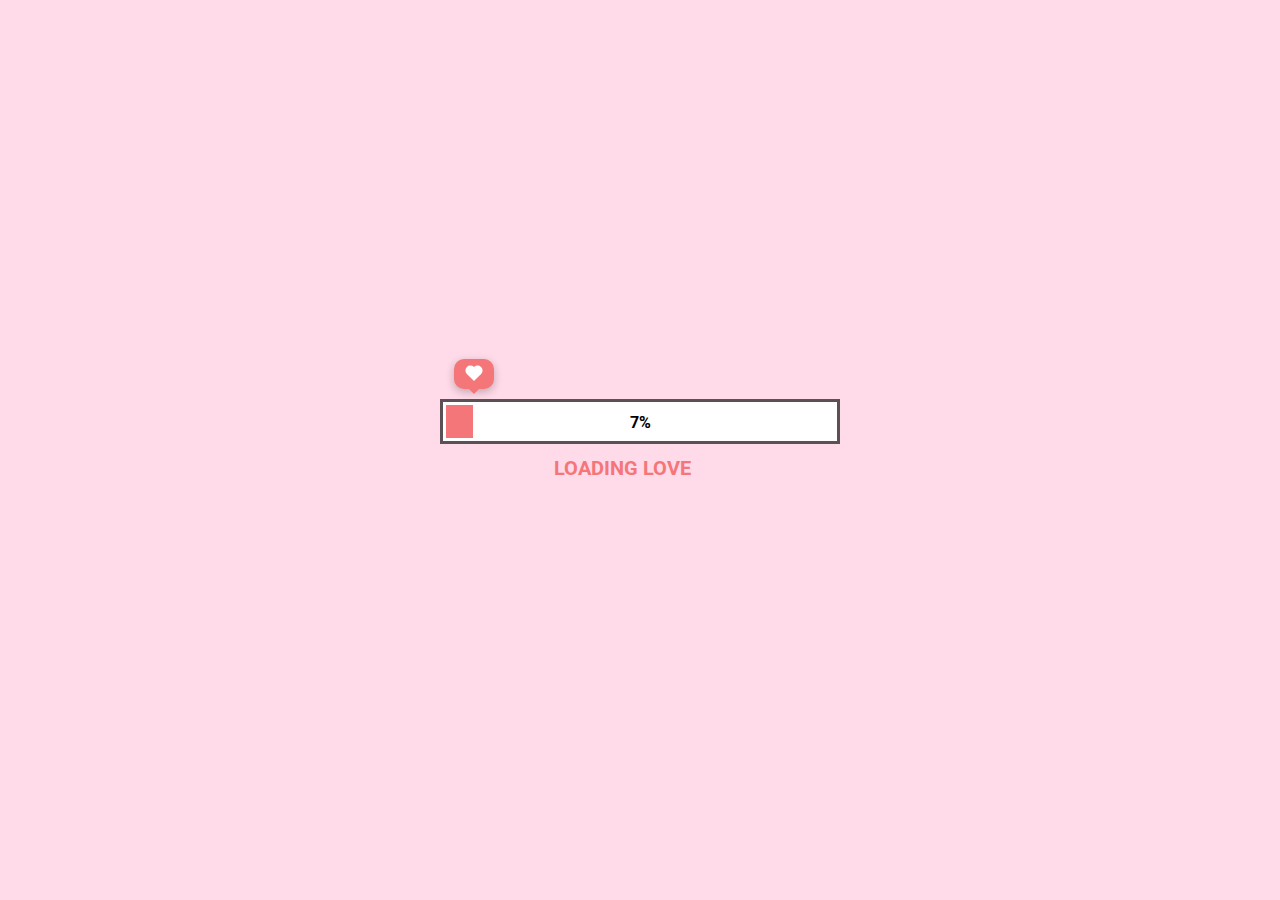
==== index.html @ 1fe1fb59 "Add files via upload" ====
<!DOCTYPE html>
<html lang="en">
<head>
    <meta charset="UTF-8">
    <meta name="viewport" content="width=device-width, initial-scale=1.0">
    <link rel="stylesheet" href="style.css">
    <script src="./app.js" defer></script>
    <title>Document</title>
</head>
<body>
    <div class="loading">
        <div class="boxHeartImg">
            <div class="heartItem item1">
                <img src="./image/heart.png" alt="">
            </div>
            <div class="heartItem item2">
                <img src="./image/heart.png" alt="">
            </div>
            <div class="heartItem item3">
                <img src="./image/heart.png" alt="">
            </div>
        </div>
        <div class="heartBox">
            <div class="heart"></div>
        </div>
        <div class="progress-bar">
            <div class="progress"></div>
            <div class="percent">100%</div>
        </div>
        <h2 class="textBox">
            <span class="textLoad">loading love</span>
            <span class="cricle1">.</span>
            <span class="cricle2">.</span>
            <span class="cricle3">.</span>
        </h2>
        <div class="buttonCLick">
            <img src="./image/cursor.png" alt="">
            <div class="button">
                <p class="textBtn"></p>
            </div>
        </div>
    </div>
</body>
</html>
---- style.css ----
@import url('https://fonts.googleapis.com/css2?family=Roboto:wght@500&display=swap');
*{
    padding: 0;
    margin: 0;
    box-sizing: border-box;
}
body{
    background: rgb(255, 218, 232);
    display: flex;
    justify-content: center;
    align-items: center;
    min-height: 100vh;
}
.loading{
    position: relative;
    display: flex;
    justify-content: center;
    align-items: center;
    flex-direction: column;
}
.loading .boxHeartImg{
    position: absolute;
    width: 100%;
    top: -40px;
    display: flex;
    justify-content: space-between;
}
.heartItem.item1{
    position: relative;
    left: -4%;
    transform: scale(0);
}
.heartItem.item2{
    position: relative;
    left: 4%;
    transform: scale(0);
}
.heartItem.item3{
    position: relative;
    right: -6%;
    transform: scale(0);
}
/* animation: love1 5s infinite ease-in 1s; */
/* @keyframes love1{
    0%{
        opacity: 0;
        transform: scale(0.2) rotate(0deg) translate3d(100px, 0, 0);
    }
    50%{
        opacity: 1;
    }
    100%{
        opacity: 0;
        transform: scale(0.8) rotate(-40deg) translate3d(-50px, -400px, 0);
    }
} */
@keyframes heartScale{
    0%{
        transform: scale(0);
    }
    30%{
        transform: scale(1.2);
    }
    50%,100%{
        transform: scale(1);
    }
}
.heartItem.item1 img{
    width: 40px;
}
.heartItem.item2 img{
    width: 50px;
    transform: translateY(-10px);
}
.heartItem.item3 img{
    width: 60px;
    transform: translateY(-20px);
}
.heartItem::before{
    position: absolute;
    content: '';
    width: 3px;
    height: 40px;
    background-color: rgb(91,81,84);
    left: 51%;
    top: 10px;
    transform: translateX(-50%);
    z-index: -1;
}
.progress-bar{
    position: relative;
    width: 400px;
    height: 45px;
    background: #fff;
    padding: 3px;
    border: 3px solid rgb(91,81,84);
    display: flex;
}
.progress{
    width: 0px;
    height: 100%;
    background-color: rgb(244,118,121);
    left: 0;
    transition: 0.1s;
}
.percent{
    position: absolute;
    top: 50%;
    left: 50%;
    transform: translate(-50%, -50%);
    font-weight: bold;
    font-family: 'Roboto', sans-serif;
}
.loading .textBox{
    transition: 0.5s;
    margin-top: 10px;
}
.loading .textLoad{
    font-family: 'Roboto', sans-serif;
    color: rgb(244,118,121);
    font-family: 500;
    font-size: 20px;
    text-transform: uppercase;
}
.loading h2 .cricle1, .cricle2, .cricle3{
    color: rgb(244,118,121);
    opacity: 0;
}
.cricle1{
    animation: 1s .25s cricle linear infinite;
}
.cricle2{
    animation: 1s .5s cricle linear infinite;
}
.cricle3{
    animation: 1s .75s cricle linear infinite;
}
@keyframes cricle{
    0%{
        opacity: 0;
    }
    50%{
        opacity: 1;
    }
    100%{
        opacity: 0;
    }
}
.button{
    position: relative;
    width: 10px;
    height: 10px;
    background: #fff;
    border-radius: 50%;
    transition: 0.5s;
    transform: scale(0);
    display: flex;
    justify-content: center;
    align-items: center;
    font-family: 'Roboto', sans-serif;
    cursor: pointer;
    font-weight: bold;
    letter-spacing: 1px;
}
.buttonCLick{
    position: relative;
    display: flex;
    height: 40px;
    align-items: center;
    margin-top: -20px;
    filter: drop-shadow(rgba(0, 0, 0, 0.25) 1.95px 1.95px 2.6px);
}
.buttonCLick img{
    opacity: 0;
    width: 25px;
    position: absolute;
    margin-left: -20px;
    transform: translateX(-20px) rotate(90deg);
    animation: 1s cursor infinite linear;
}
@keyframes cursor{
    0%{
        transform: translateX(-20px) rotate(90deg);
    }
    50%{
        transform: translateX(-10px) rotate(90deg);
    }
}
.heartBox{
    position: absolute;
    top: -40px;
    left: -3.2%;
    width: 40px;
    height: 30px;
    border-radius: 10px;
    background-color: rgb(244,118,121);
    display: flex;
    justify-content: center;
    align-items: center;
    box-shadow: rgba(0, 0, 0, 0.24) 0px 3px 8px;
    transition: 0.1s;
}
.heartBox::before{
    content: "";
    position: absolute;
    top: 100%;
    left: 50%;
    margin-left: -5px;
    border-width: 5px;
    border-style: solid;
    border-color: rgb(244,118,121) transparent transparent transparent;
}
.heartBox .heart{
    position: relative;
    width: 10px;
    height: 10px;
    background-color: #fff;
    transform: rotate(45deg);
}
.heartBox .heart::before{
    position: absolute;
    content: '';
    width: 100%;
    height: 100%;
    background-color: #fff;
    right: 50%;
    border-radius: 50%;
}
.heartBox .heart::after{
    position: absolute;
    content: '';
    width: 100%;
    height: 100%;
    background-color: #fff;
    bottom: 50%;
    border-radius: 50%;
}
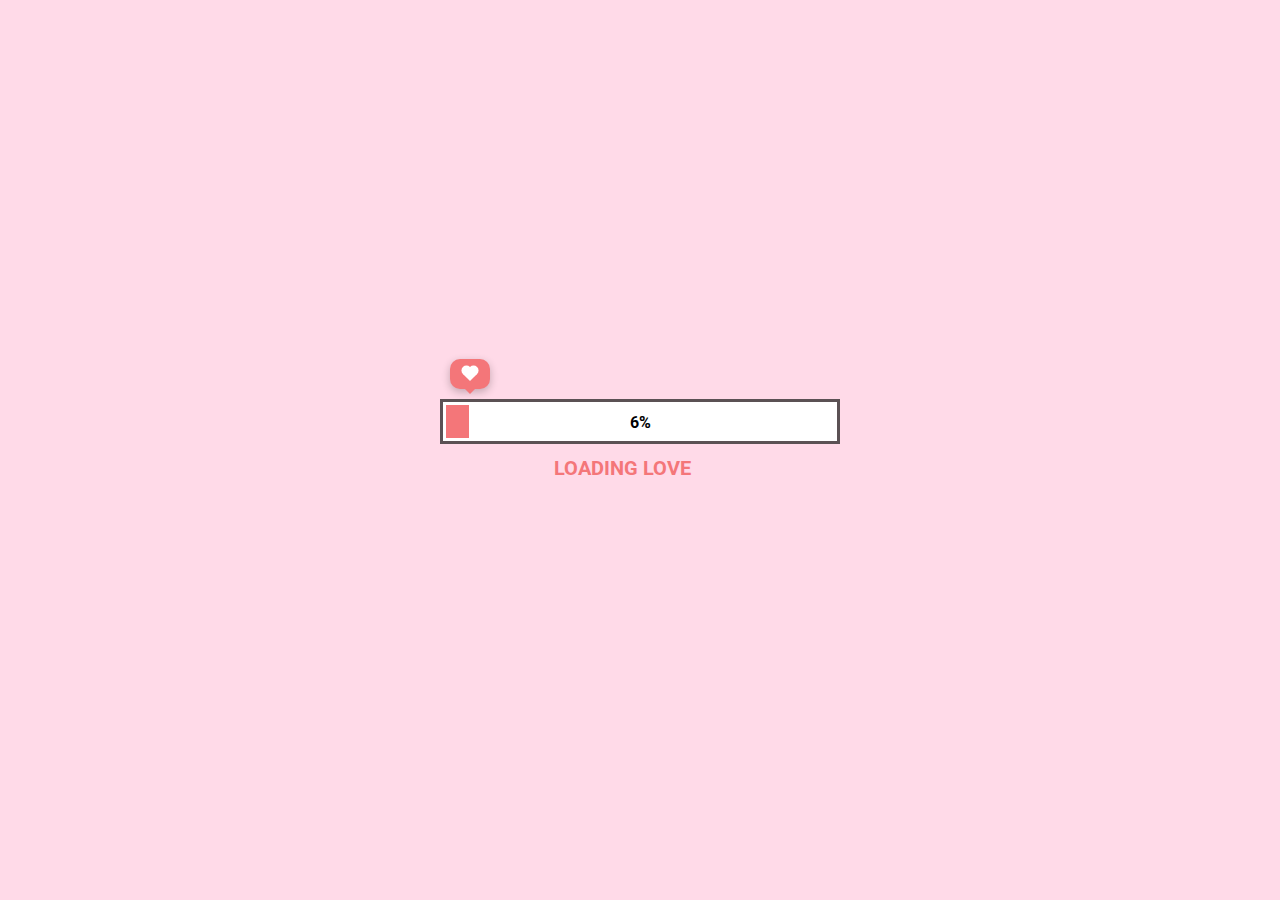
==== commit 85e2a562: "index.html" ====
--- a/index.html
+++ b/index.html
@@ -5,7 +5,7 @@
     <meta name="viewport" content="width=device-width, initial-scale=1.0">
     <link rel="stylesheet" href="style.css">
     <script src="./app.js" defer></script>
-    <title>Document</title>
+    <title>Gửi em người anh yêu!!?! </title>
 </head>
 <body>
     <div class="loading">
@@ -41,4 +41,4 @@
         </div>
     </div>
 </body>
-</html>+</html>
